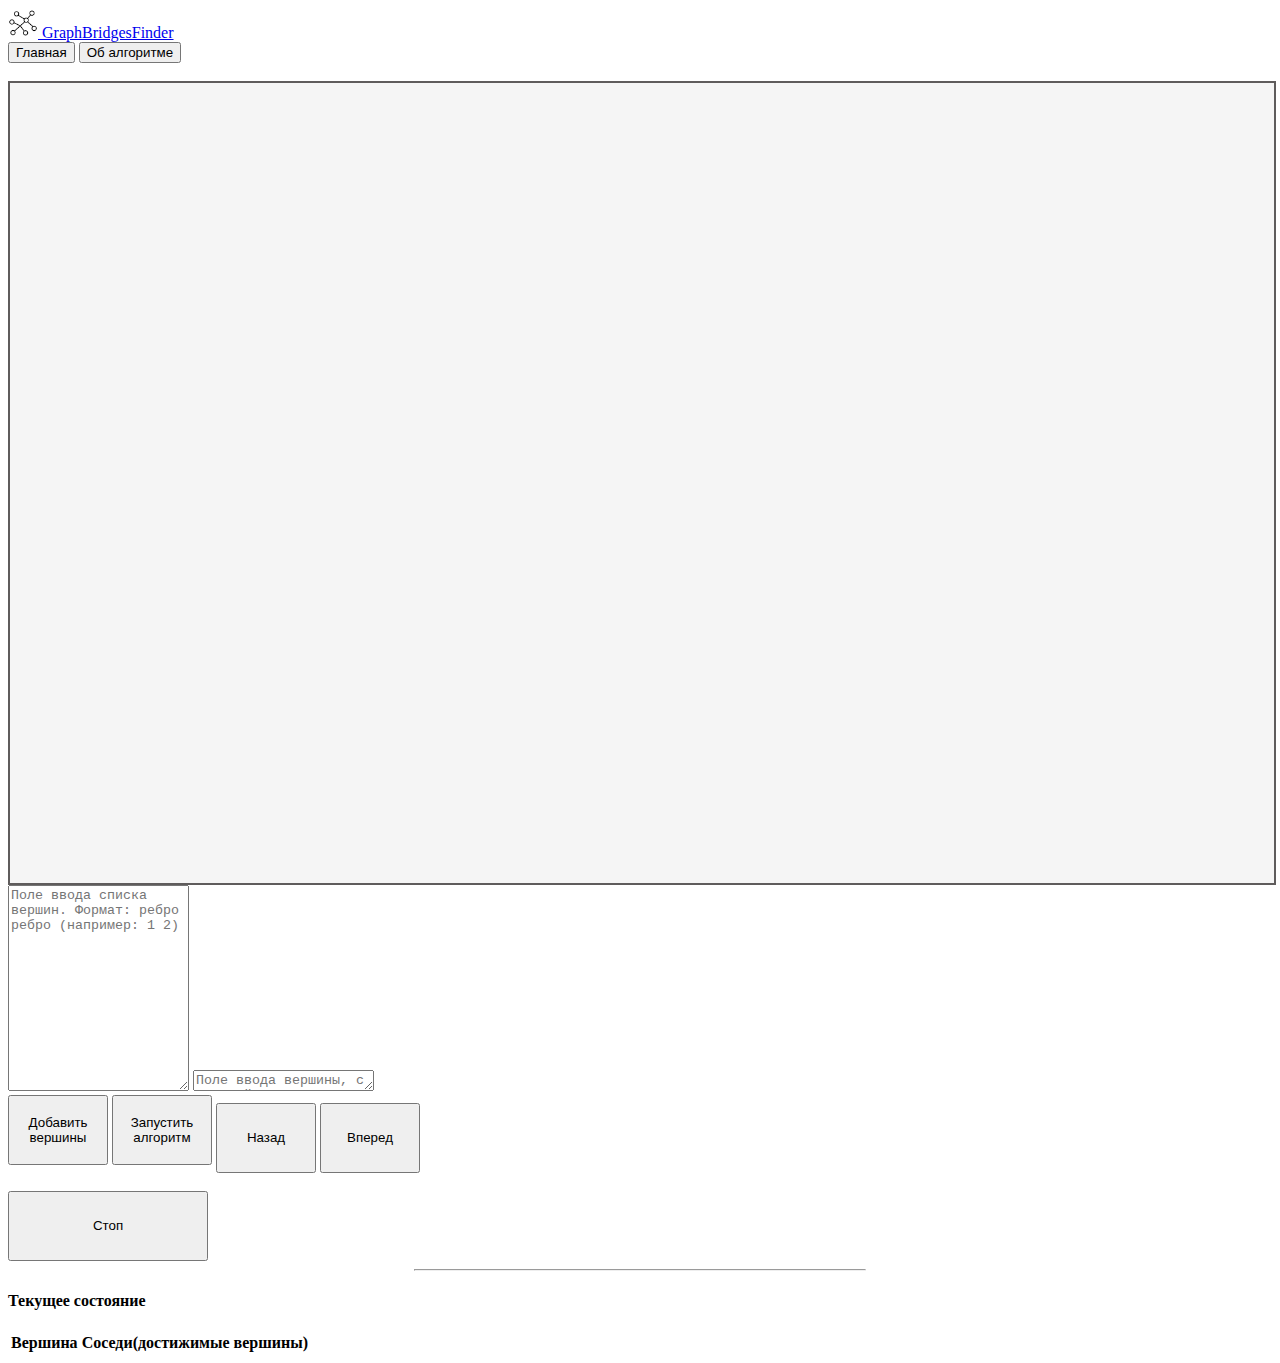
==== index.html @ 77d6e2a7 "WOrte DrawGraph and ChangeEdgeOrientation functions" ====
<!DOCTYPE html>
<html>
    <head>
        <title>GBF</title>
        <meta charset="UTF-8">
        <link rel="shortcut icon" href="graph.png" type="image/png">
        <link href="https://cdn.jsdelivr.net/npm/bootstrap@5.3.0-alpha3/dist/css/bootstrap.min.css" rel="stylesheet" integrity="sha384-KK94CHFLLe+nY2dmCWGMq91rCGa5gtU4mk92HdvYe+M/SXH301p5ILy+dN9+nJOZ" crossorigin="anonymous">
        <link href="style.css" rel="stylesheet">
        <script src="https://d3js.org/d3.v7.min.js"></script>
    </head>
    <body>
        
        <nav id="main" class="navbar navbar-light bg-light border-light-subtle">
            <div class="d-flex justify-content-start">
                <a class="navbar-brand" href="#main">
                  <img src="graph.png" width="30" height="30" class="d-inline-block align-top" alt="">
                  GraphBridgesFinder
                </a>
            </div>
            <div class="d-flex justify-content-end">
                <button class="btn btn-outline-primary" type="button" onclick="location.href='index.html'">Главная</button>
                <button class="btn btn-outline-secondary ms-2" type="button" onclick="location.href='about.html'">Об алгоритме</button>
            </div>
        </nav>
        <br>
        <div class="container-fluid">
            <div class="row">
                <div class="col-md-9">
                    <div class="graph-window">
                        <svg class="graph-paint"></svg>
                        <!-- Поле с графом -->
                    </div>
                </div>
                <div class="col-md-3">
                    <textarea id="edge-input" class="form-control" rows="4" placeholder="Поле ввода списка вершин. Формат: ребро ребро (например: 1 2)"></textarea>
                    <textarea type="number "id="start-vertex-input" class="form-control" rows="1" placeholder="Поле ввода вершины, с которой начнется обход"></textarea>
                    <br>
                    <button id="add-vertex-btn" class="btn btn-warning center-block btn-fix-size">Добавить вершины</button>
                    <button class="btn btn-success btn-fix-size p-2">Запустить алгоритм</button> 
                    <button class="btn btn-primary btn-fix-size p-2">Назад</button> 
                    <button class="btn btn-primary btn-fix-size p-2">Вперед</button>
                    <div class="text-center">
                        <br>
                        <button class="btn btn-danger btn-fix-size-big p-2">Стоп</button>
                    <hr width="450">
                    <h4>Текущее состояние</h4>
                    <table class="table table-grey table-bordered">
                        <thead>
                            <tr>
                              <th scope="col">Вершина</th>
                              <th scope="col">Соседи(достижимые вершины)</th>
                            </tr>
                          </thead>
                          <tbody id="graph_neighbors">

                          </tbody>
                    </table>
                </div>
            </div>
        </div>
    <script src="script.js"></script>
    </body>
</html>
---- style.css ----
#edge-input {
    height: 200px;
}

.btn-fix-size {
    width: 100px;
    height: 70px;
}

.btn-fix-size-big {
    width: 200px;
    height: 70px;
}

.graph-window {
    flex-grow: 1;
    margin-right: 20px;
    width: 100%;
    height: 800px;
    border: 2px solid #5f5c5c;
    background-color: #f5f5f5;
}

.graph-paint {
    width: 100%;
    height: 800px; 
}
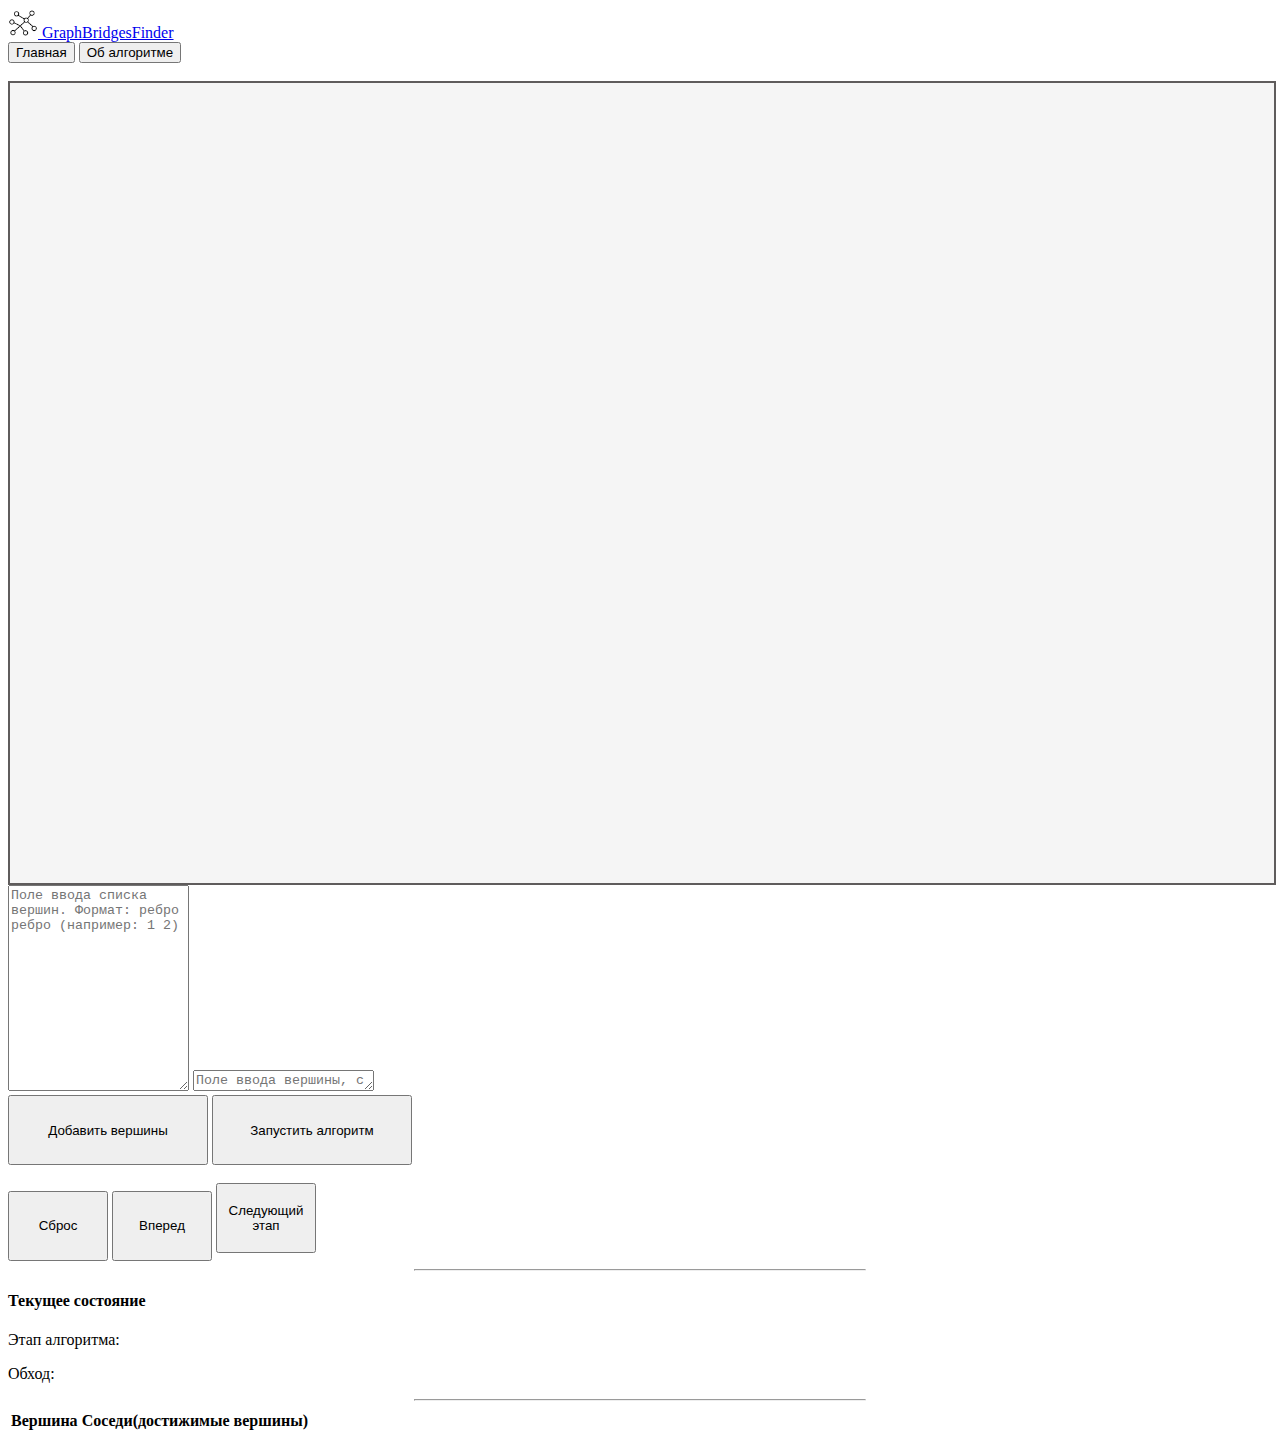
==== commit 21d51ed4: "Added function of edge deletion, paint of vertex, added eventlisteners to reload and start algorithm" ====
--- a/index.html
+++ b/index.html
@@ -33,17 +33,20 @@
                 </div>
                 <div class="col-md-3">
                     <textarea id="edge-input" class="form-control" rows="4" placeholder="Поле ввода списка вершин. Формат: ребро ребро (например: 1 2)"></textarea>
-                    <textarea type="number "id="start-vertex-input" class="form-control" rows="1" placeholder="Поле ввода вершины, с которой начнется обход"></textarea>
+                    <textarea id="start-input"type="number "id="start-vertex-input" class="form-control" rows="1" placeholder="Поле ввода вершины, с которой начнется обход"></textarea>
                     <br>
-                    <button id="add-vertex-btn" class="btn btn-warning center-block btn-fix-size">Добавить вершины</button>
-                    <button class="btn btn-success btn-fix-size p-2">Запустить алгоритм</button> 
-                    <button class="btn btn-primary btn-fix-size p-2">Назад</button> 
-                    <button class="btn btn-primary btn-fix-size p-2">Вперед</button>
+                    <button id="add-vertex-btn" class="btn btn-warning center-block btn-fix-size-big">Добавить вершины</button>
+                    <button id="run-algorighm-btn" class="btn btn-success btn-fix-size-big p-2">Запустить алгоритм</button>
                     <div class="text-center">
                         <br>
-                        <button class="btn btn-danger btn-fix-size-big p-2">Стоп</button>
+                        <button id="reload-page" class="btn btn-danger btn-fix-size p-2">Сброс</button>
+                        <button class="btn btn-primary btn-fix-size p-2">Вперед</button>
+                        <button class="btn btn-primary btn-fix-size p-2">Следующий этап</button>
                     <hr width="450">
                     <h4>Текущее состояние</h4>
+                    <p>Этап алгоритма: </p>
+                    <p>Обход: </p>
+                    <hr width="450">
                     <table class="table table-grey table-bordered">
                         <thead>
                             <tr>
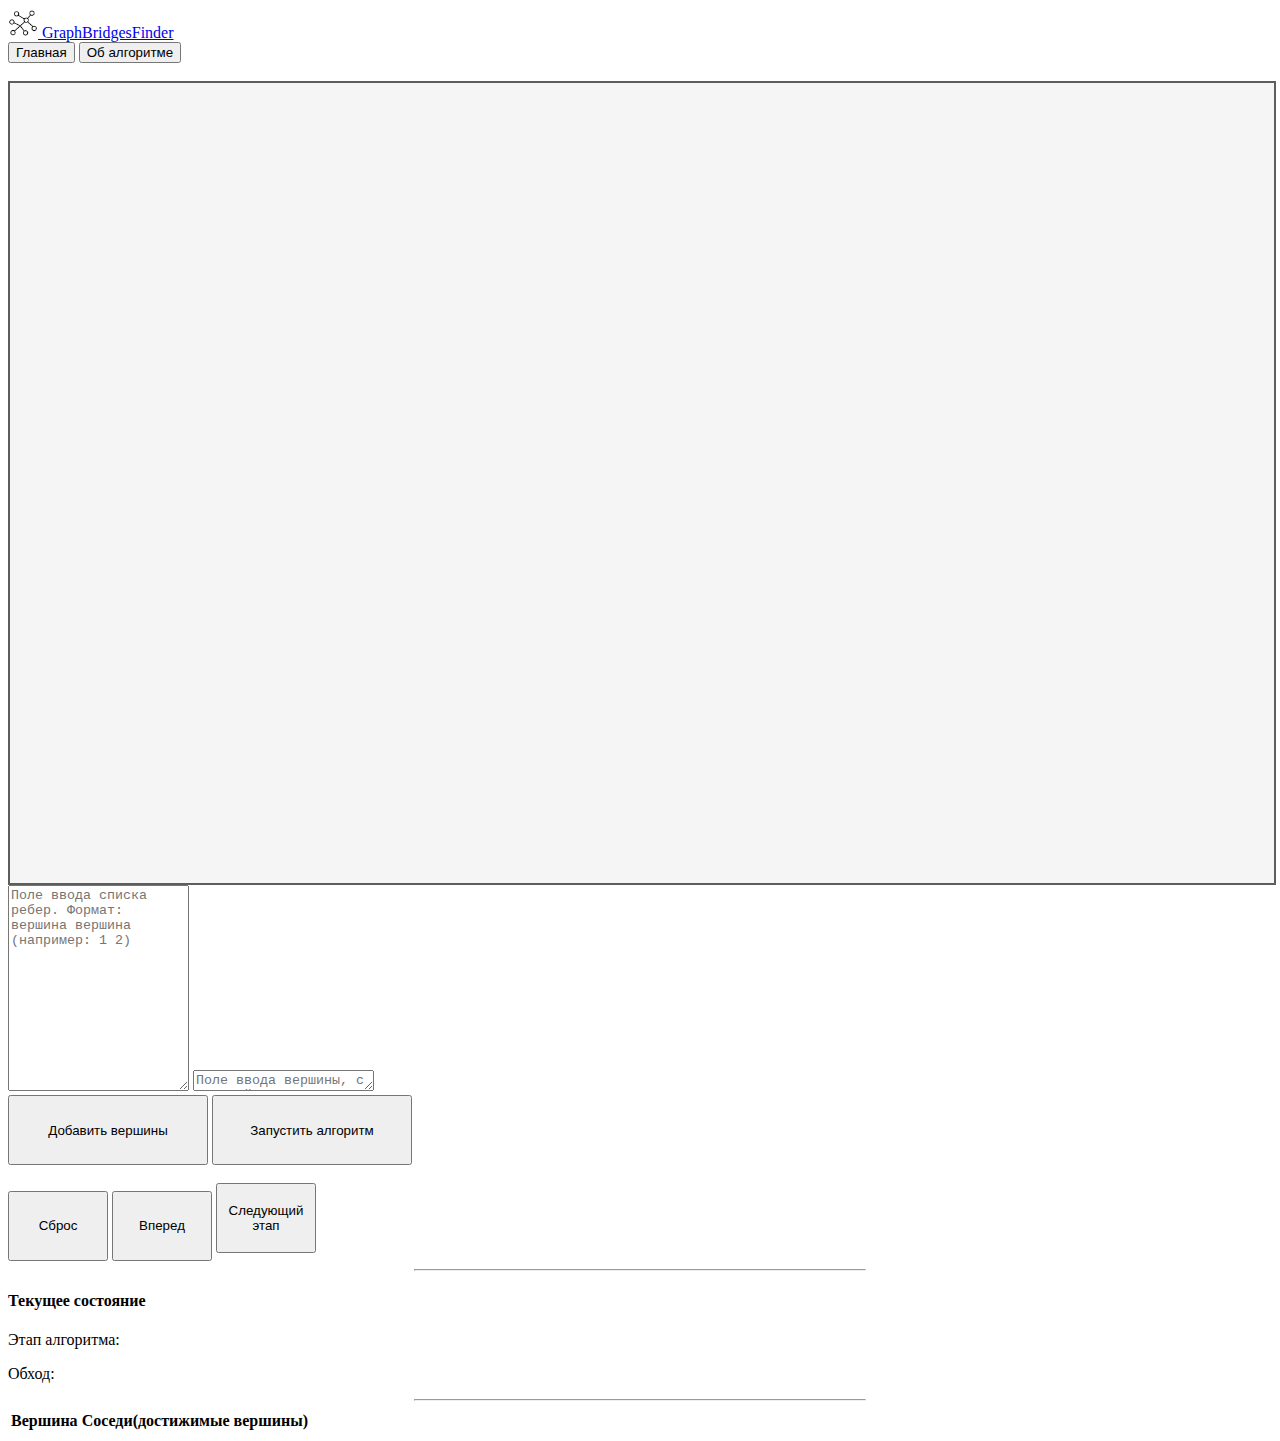
==== commit 38dd98a5: "added another parts of algorithm,  realization of next step button" ====
--- a/index.html
+++ b/index.html
@@ -32,7 +32,7 @@
                     </div>
                 </div>
                 <div class="col-md-3">
-                    <textarea id="edge-input" class="form-control" rows="4" placeholder="Поле ввода списка вершин. Формат: ребро ребро (например: 1 2)"></textarea>
+                    <textarea id="edge-input" class="form-control" rows="4" placeholder="Поле ввода списка ребер. Формат: вершина вершина (например: 1 2)"></textarea>
                     <textarea id="start-input"type="number "id="start-vertex-input" class="form-control" rows="1" placeholder="Поле ввода вершины, с которой начнется обход"></textarea>
                     <br>
                     <button id="add-vertex-btn" class="btn btn-warning center-block btn-fix-size-big">Добавить вершины</button>
@@ -40,12 +40,12 @@
                     <div class="text-center">
                         <br>
                         <button id="reload-page" class="btn btn-danger btn-fix-size p-2">Сброс</button>
-                        <button class="btn btn-primary btn-fix-size p-2">Вперед</button>
-                        <button class="btn btn-primary btn-fix-size p-2">Следующий этап</button>
+                        <button id="go-next-btn" class="btn btn-primary btn-fix-size p-2">Вперед</button>
+                        <button id="go-next-step-btn" class="btn btn-primary btn-fix-size p-2">Следующий этап</button>
                     <hr width="450">
                     <h4>Текущее состояние</h4>
-                    <p>Этап алгоритма: </p>
-                    <p>Обход: </p>
+                    <p id = "alg-step">Этап алгоритма: </p>
+                    <p id = "obhod">Обход: </p>
                     <hr width="450">
                     <table class="table table-grey table-bordered">
                         <thead>
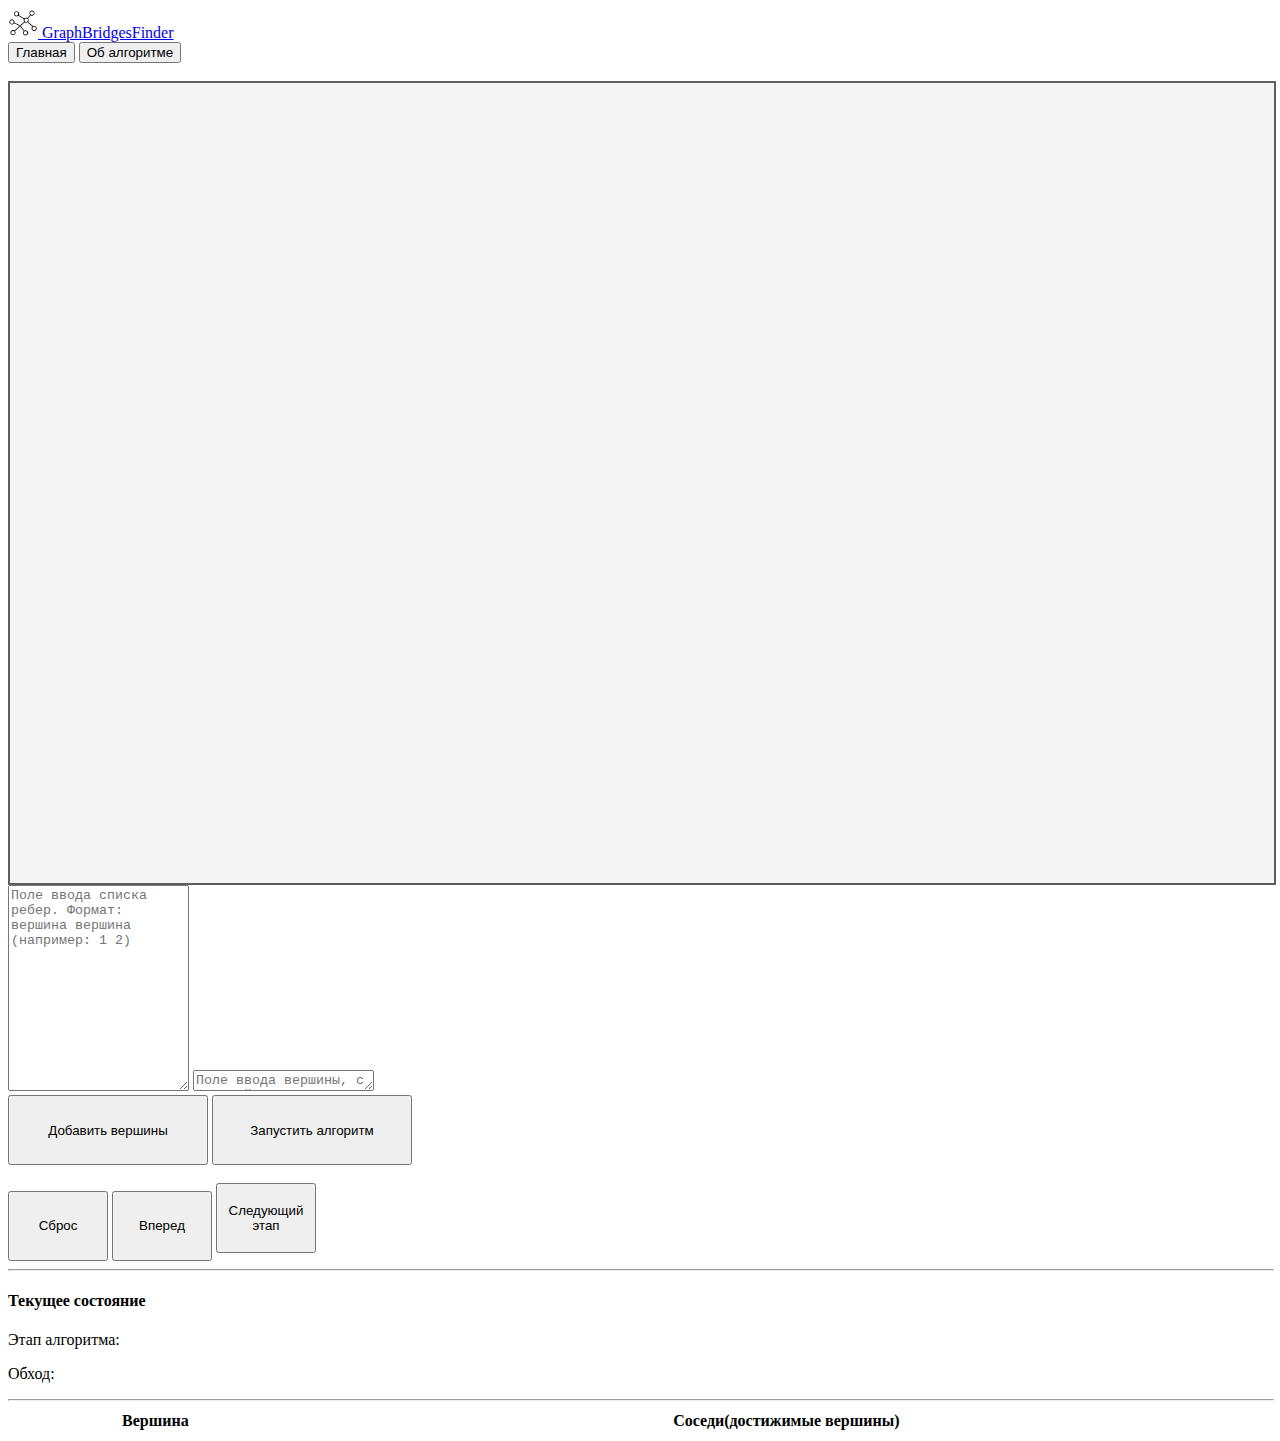
==== commit d764248d: "Minor changings" ====
--- a/index.html
+++ b/index.html
@@ -31,23 +31,25 @@
                         <!-- Поле с графом -->
                     </div>
                 </div>
-                <div class="col-md-3">
+                <div class="col-md-3 text-center">
                     <textarea id="edge-input" class="form-control" rows="4" placeholder="Поле ввода списка ребер. Формат: вершина вершина (например: 1 2)"></textarea>
                     <textarea id="start-input"type="number "id="start-vertex-input" class="form-control" rows="1" placeholder="Поле ввода вершины, с которой начнется обход"></textarea>
                     <br>
-                    <button id="add-vertex-btn" class="btn btn-warning center-block btn-fix-size-big">Добавить вершины</button>
+                    <button id="add-vertex-btn" class="btn btn-warning center-block btn-fix-size-big p-3 border">Добавить вершины</button>
                     <button id="run-algorighm-btn" class="btn btn-success btn-fix-size-big p-2">Запустить алгоритм</button>
                     <div class="text-center">
                         <br>
                         <button id="reload-page" class="btn btn-danger btn-fix-size p-2">Сброс</button>
                         <button id="go-next-btn" class="btn btn-primary btn-fix-size p-2">Вперед</button>
                         <button id="go-next-step-btn" class="btn btn-primary btn-fix-size p-2">Следующий этап</button>
-                    <hr width="450">
+                    <hr width="100%">
                     <h4>Текущее состояние</h4>
                     <p id = "alg-step">Этап алгоритма: </p>
                     <p id = "obhod">Обход: </p>
-                    <hr width="450">
-                    <table class="table table-grey table-bordered">
+                    <p id = "on-checking"> </p>
+                    <p id = "found-bridges"> </p>
+                    <hr width="100%">
+                    <table width="100%" class="table table-grey table-bordered">
                         <thead>
                             <tr>
                               <th scope="col">Вершина</th>
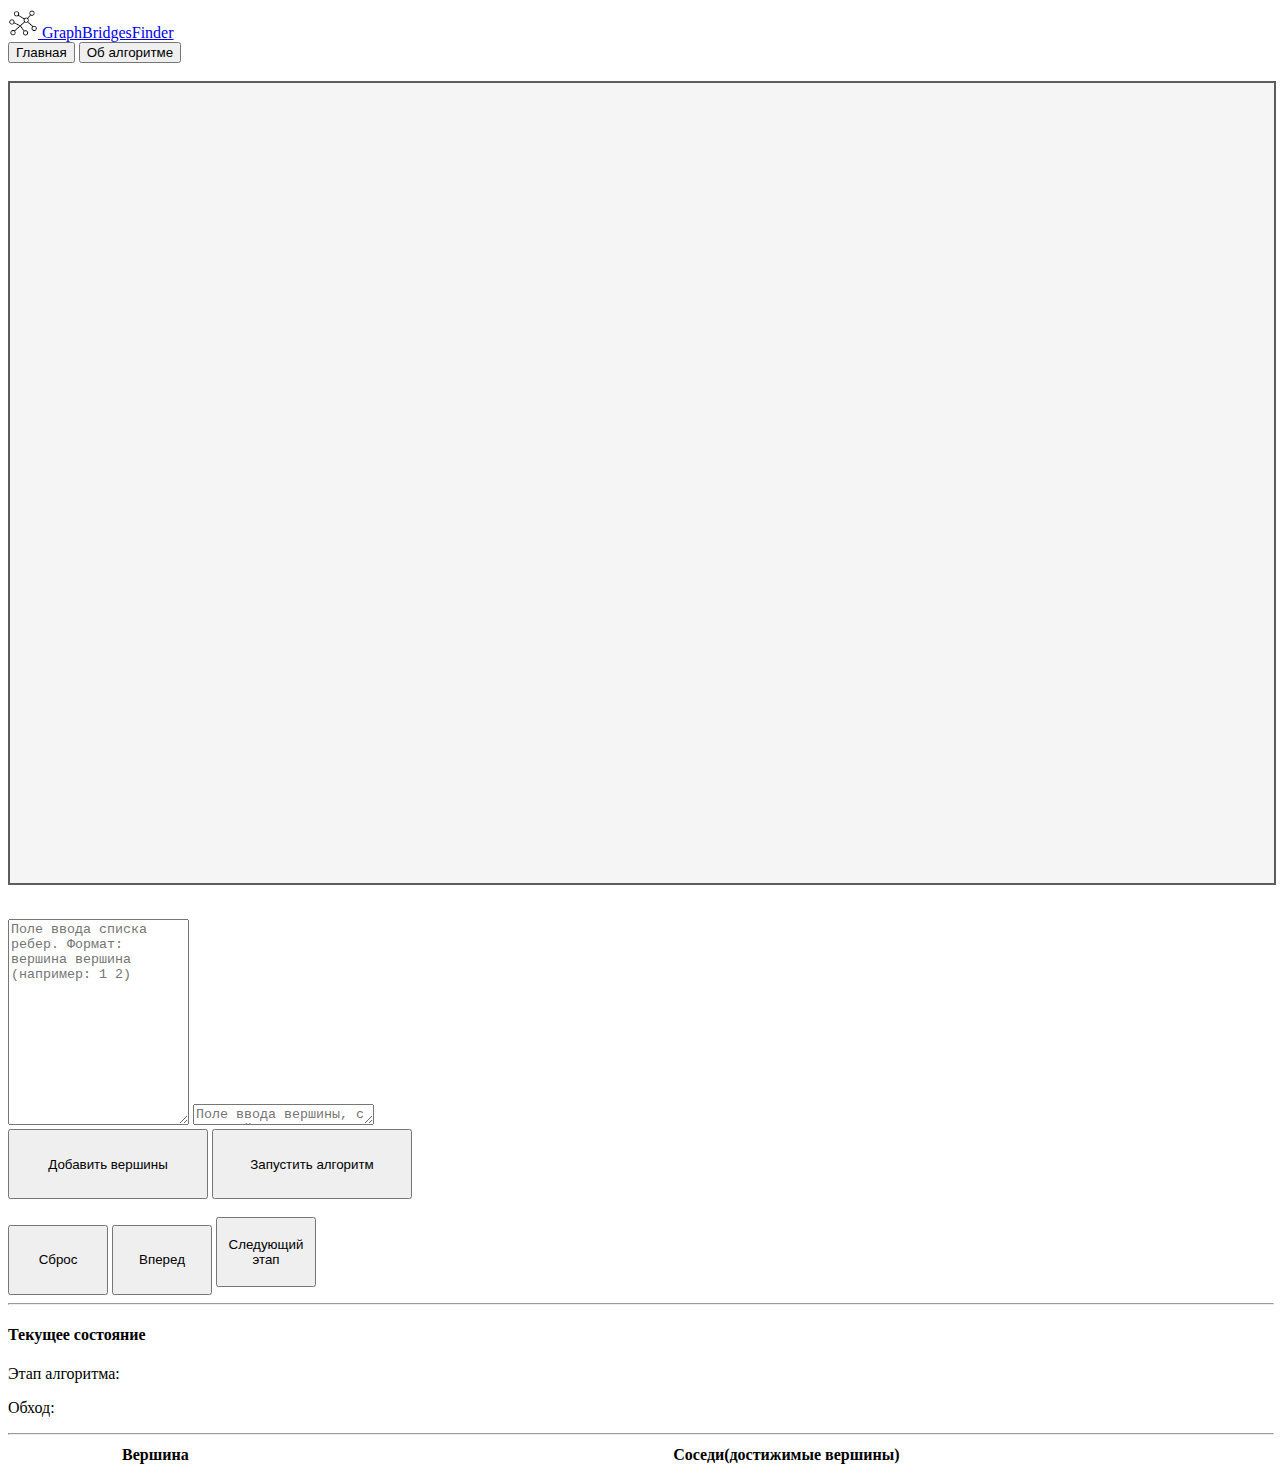
==== commit 849c11ee: "add description" ====
--- a/index.html
+++ b/index.html
@@ -9,10 +9,9 @@
         <script src="https://d3js.org/d3.v7.min.js"></script>
     </head>
     <body>
-        
         <nav id="main" class="navbar navbar-light bg-light border-light-subtle">
             <div class="d-flex justify-content-start">
-                <a class="navbar-brand" href="#main">
+                <a class="navbar-brand" href="index.html">
                   <img src="graph.png" width="30" height="30" class="d-inline-block align-top" alt="">
                   GraphBridgesFinder
                 </a>
@@ -28,8 +27,9 @@
                 <div class="col-md-9">
                     <div class="graph-window">
                         <svg class="graph-paint"></svg>
-                        <!-- Поле с графом -->
                     </div>
+                    <br>
+                    <p id="step-description"></p>
                 </div>
                 <div class="col-md-3 text-center">
                     <textarea id="edge-input" class="form-control" rows="4" placeholder="Поле ввода списка ребер. Формат: вершина вершина (например: 1 2)"></textarea>
@@ -57,7 +57,6 @@
                             </tr>
                           </thead>
                           <tbody id="graph_neighbors">
-
                           </tbody>
                     </table>
                 </div>
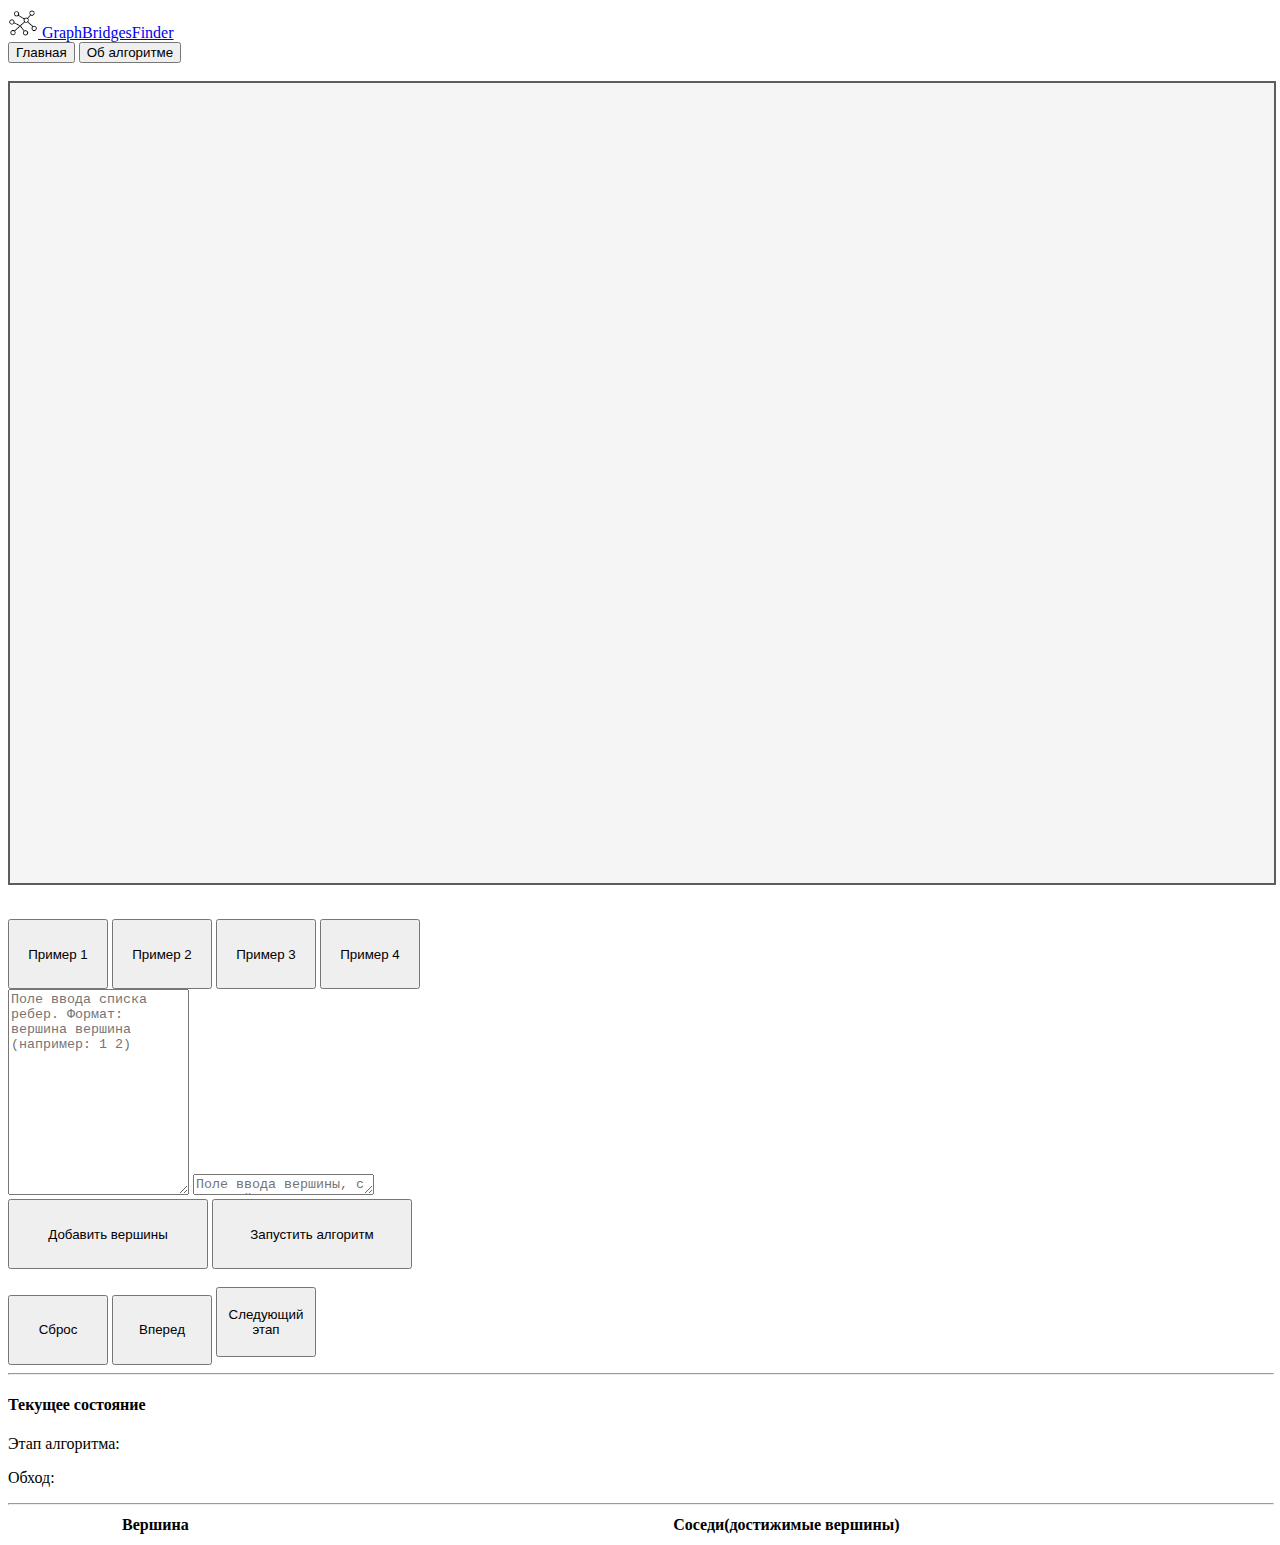
==== commit dfaf84a0: "add examples buttons" ====
--- a/index.html
+++ b/index.html
@@ -32,6 +32,11 @@
                     <p id="step-description"></p>
                 </div>
                 <div class="col-md-3 text-center">
+                    <button id="ex-1" class="btn btn-dark btn-fix-size p-2">Пример 1</button>
+                    <button id="ex-2" class="btn btn-dark btn-fix-size p-2">Пример 2</button>
+                    <button id="ex-3" class="btn btn-dark btn-fix-size p-2">Пример 3</button>
+                    <button id="ex-4" class="btn btn-dark btn-fix-size p-2">Пример 4</button>
+                    <br>
                     <textarea id="edge-input" class="form-control" rows="4" placeholder="Поле ввода списка ребер. Формат: вершина вершина (например: 1 2)"></textarea>
                     <textarea id="start-input"type="number "id="start-vertex-input" class="form-control" rows="1" placeholder="Поле ввода вершины, с которой начнется обход"></textarea>
                     <br>
